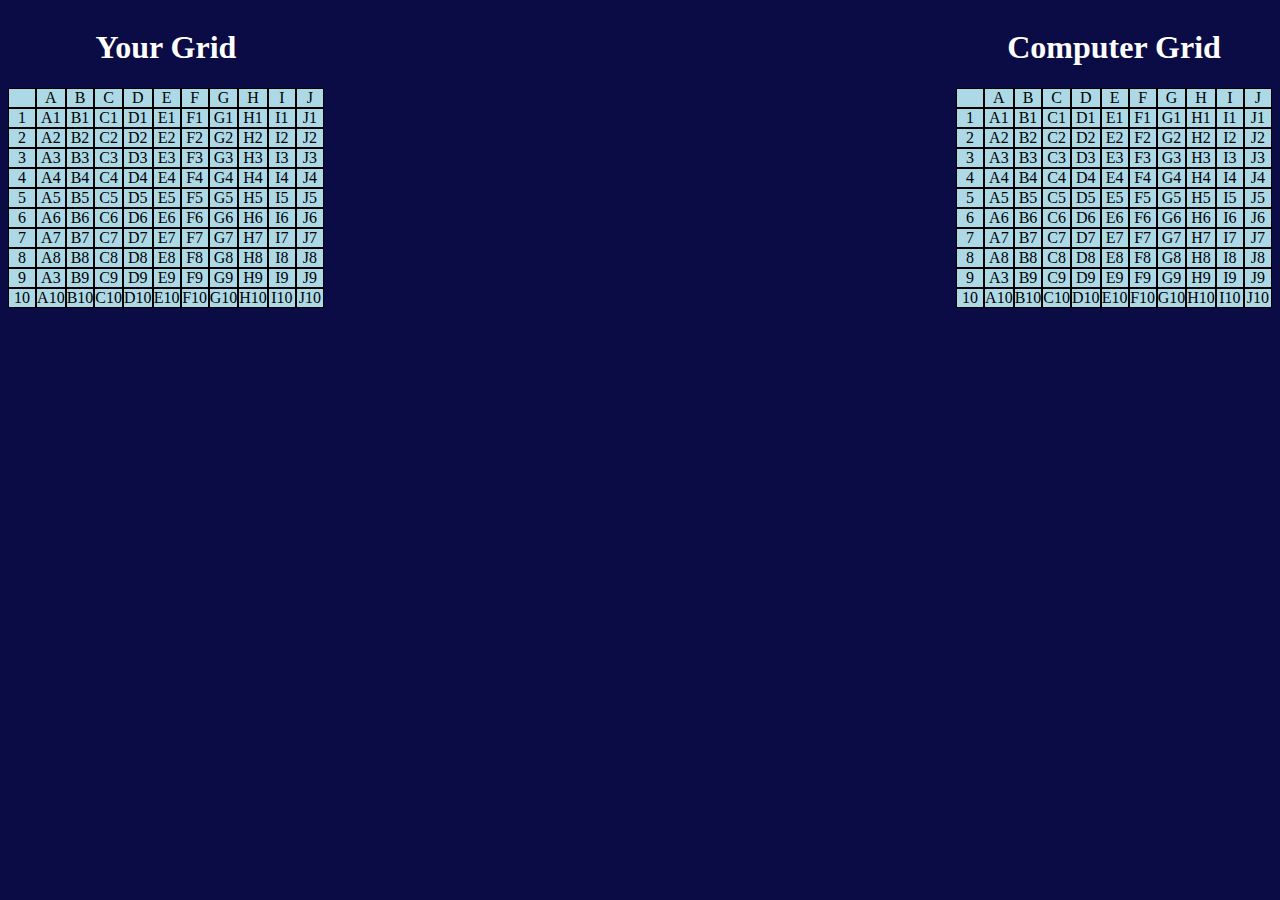
==== game.html @ 04300030 "started game" ====
<!DOCTYPE html>
<html lang="en">

<head>
    <meta charset="UTF-8">
    <meta http-equiv="X-UA-Compatible" content="IE=edge">
    <meta name="viewport" content="width=device-width, initial-scale=1.0">
    <title>Game</title>
    <link rel="stylesheet" href="game.css">
    <script>
        function initialize() {

        }
    </script>
</head>

<body onload="intialize()">
    <div class="playerarea">
        <h1 style="text-align: center; color: white;">Your Grid</h1>

        <div class="playergrid">
            <div class="box"></div>
            <div class="box">A</div>
            <div class="box">B</div>
            <div class="box">C</div>
            <div class="box">D</div>
            <div class="box">E</div>
            <div class="box">F</div>
            <div class="box">G</div>
            <div class="box">H</div>
            <div class="box">I</div>
            <div class="box">J</div>
            <div class="box">1</div>
            <div class="box">A1</div>
            <div class="box">B1</div>
            <div class="box">C1</div>
            <div class="box">D1</div>
            <div class="box">E1</div>
            <div class="box">F1</div>
            <div class="box">G1</div>
            <div class="box">H1</div>
            <div class="box">I1</div>
            <div class="box">J1</div>
            <div class="box">2</div>
            <div class="box">A2</div>
            <div class="box">B2</div>
            <div class="box">C2</div>
            <div class="box">D2</div>
            <div class="box">E2</div>
            <div class="box">F2</div>
            <div class="box">G2</div>
            <div class="box">H2</div>
            <div class="box">I2</div>
            <div class="box">J2</div>
            <div class="box">3</div>
            <div class="box">A3</div>
            <div class="box">B3</div>
            <div class="box">C3</div>
            <div class="box">D3</div>
            <div class="box">E3</div>
            <div class="box">F3</div>
            <div class="box">G3</div>
            <div class="box">H3</div>
            <div class="box">I3</div>
            <div class="box">J3</div>
            <div class="box">4</div>
            <div class="box">A4</div>
            <div class="box">B4</div>
            <div class="box">C4</div>
            <div class="box">D4</div>
            <div class="box">E4</div>
            <div class="box">F4</div>
            <div class="box">G4</div>
            <div class="box">H4</div>
            <div class="box">I4</div>
            <div class="box">J4</div>
            <div class="box">5</div>
            <div class="box">A5</div>
            <div class="box">B5</div>
            <div class="box">C5</div>
            <div class="box">D5</div>
            <div class="box">E5</div>
            <div class="box">F5</div>
            <div class="box">G5</div>
            <div class="box">H5</div>
            <div class="box">I5</div>
            <div class="box">J5</div>
            <div class="box">6</div>
            <div class="box">A6</div>
            <div class="box">B6</div>
            <div class="box">C6</div>
            <div class="box">D6</div>
            <div class="box">E6</div>
            <div class="box">F6</div>
            <div class="box">G6</div>
            <div class="box">H6</div>
            <div class="box">I6</div>
            <div class="box">J6</div>
            <div class="box">7</div>
            <div class="box">A7</div>
            <div class="box">B7</div>
            <div class="box">C7</div>
            <div class="box">D7</div>
            <div class="box">E7</div>
            <div class="box">F7</div>
            <div class="box">G7</div>
            <div class="box">H7</div>
            <div class="box">I7</div>
            <div class="box">J7</div>
            <div class="box">8</div>
            <div class="box">A8</div>
            <div class="box">B8</div>
            <div class="box">C8</div>
            <div class="box">D8</div>
            <div class="box">E8</div>
            <div class="box">F8</div>
            <div class="box">G8</div>
            <div class="box">H8</div>
            <div class="box">I8</div>
            <div class="box">J8</div>
            <div class="box">9</div>
            <div class="box">A3</div>
            <div class="box">B9</div>
            <div class="box">C9</div>
            <div class="box">D9</div>
            <div class="box">E9</div>
            <div class="box">F9</div>
            <div class="box">G9</div>
            <div class="box">H9</div>
            <div class="box">I9</div>
            <div class="box">J9</div>
            <div class="box">10</div>
            <div class="box">A10</div>
            <div class="box">B10</div>
            <div class="box">C10</div>
            <div class="box">D10</div>
            <div class="box">E10</div>
            <div class="box">F10</div>
            <div class="box">G10</div>
            <div class="box">H10</div>
            <div class="box">I10</div>
            <div class="box">J10</div>
        </div>
    </div>

    <div class="log">
        
    </div>
    
    <div class="computerarea">
        <h1 style="text-align: center; color: white;">Computer Grid</h1>

        <div class="computergrid">
            <div class="box"></div>
            <div class="box">A</div>
            <div class="box">B</div>
            <div class="box">C</div>
            <div class="box">D</div>
            <div class="box">E</div>
            <div class="box">F</div>
            <div class="box">G</div>
            <div class="box">H</div>
            <div class="box">I</div>
            <div class="box">J</div>
            <div class="box">1</div>
            <div class="box">A1</div>
            <div class="box">B1</div>
            <div class="box">C1</div>
            <div class="box">D1</div>
            <div class="box">E1</div>
            <div class="box">F1</div>
            <div class="box">G1</div>
            <div class="box">H1</div>
            <div class="box">I1</div>
            <div class="box">J1</div>
            <div class="box">2</div>
            <div class="box">A2</div>
            <div class="box">B2</div>
            <div class="box">C2</div>
            <div class="box">D2</div>
            <div class="box">E2</div>
            <div class="box">F2</div>
            <div class="box">G2</div>
            <div class="box">H2</div>
            <div class="box">I2</div>
            <div class="box">J2</div>
            <div class="box">3</div>
            <div class="box">A3</div>
            <div class="box">B3</div>
            <div class="box">C3</div>
            <div class="box">D3</div>
            <div class="box">E3</div>
            <div class="box">F3</div>
            <div class="box">G3</div>
            <div class="box">H3</div>
            <div class="box">I3</div>
            <div class="box">J3</div>
            <div class="box">4</div>
            <div class="box">A4</div>
            <div class="box">B4</div>
            <div class="box">C4</div>
            <div class="box">D4</div>
            <div class="box">E4</div>
            <div class="box">F4</div>
            <div class="box">G4</div>
            <div class="box">H4</div>
            <div class="box">I4</div>
            <div class="box">J4</div>
            <div class="box">5</div>
            <div class="box">A5</div>
            <div class="box">B5</div>
            <div class="box">C5</div>
            <div class="box">D5</div>
            <div class="box">E5</div>
            <div class="box">F5</div>
            <div class="box">G5</div>
            <div class="box">H5</div>
            <div class="box">I5</div>
            <div class="box">J5</div>
            <div class="box">6</div>
            <div class="box">A6</div>
            <div class="box">B6</div>
            <div class="box">C6</div>
            <div class="box">D6</div>
            <div class="box">E6</div>
            <div class="box">F6</div>
            <div class="box">G6</div>
            <div class="box">H6</div>
            <div class="box">I6</div>
            <div class="box">J6</div>
            <div class="box">7</div>
            <div class="box">A7</div>
            <div class="box">B7</div>
            <div class="box">C7</div>
            <div class="box">D7</div>
            <div class="box">E7</div>
            <div class="box">F7</div>
            <div class="box">G7</div>
            <div class="box">H7</div>
            <div class="box">I7</div>
            <div class="box">J7</div>
            <div class="box">8</div>
            <div class="box">A8</div>
            <div class="box">B8</div>
            <div class="box">C8</div>
            <div class="box">D8</div>
            <div class="box">E8</div>
            <div class="box">F8</div>
            <div class="box">G8</div>
            <div class="box">H8</div>
            <div class="box">I8</div>
            <div class="box">J8</div>
            <div class="box">9</div>
            <div class="box">A3</div>
            <div class="box">B9</div>
            <div class="box">C9</div>
            <div class="box">D9</div>
            <div class="box">E9</div>
            <div class="box">F9</div>
            <div class="box">G9</div>
            <div class="box">H9</div>
            <div class="box">I9</div>
            <div class="box">J9</div>
            <div class="box">10</div>
            <div class="box">A10</div>
            <div class="box">B10</div>
            <div class="box">C10</div>
            <div class="box">D10</div>
            <div class="box">E10</div>
            <div class="box">F10</div>
            <div class="box">G10</div>
            <div class="box">H10</div>
            <div class="box">I10</div>
            <div class="box">J10</div>
        </div>
    </div>
    
</body>

</html>
---- game.css ----
body {
    display: flex;
    flex-direction: row;
    justify-content: center;
    gap: 25%;
    background-color: #0B0B45;
}

.playergrid {
    background-color: lightblue;
    display: grid;
    grid-template-columns: repeat(11, 1fr);
    grid-template-rows: repeat(11, 1fr);
}

.log {
    background-color: white;

}

.computergrid {
    background-color: lightblue;
    display: grid;
    grid-template-columns: repeat(11, 1fr);
    grid-template-rows: repeat(11, 1fr);
}

.box {
    border: 1px solid black;
    text-align: center;
}
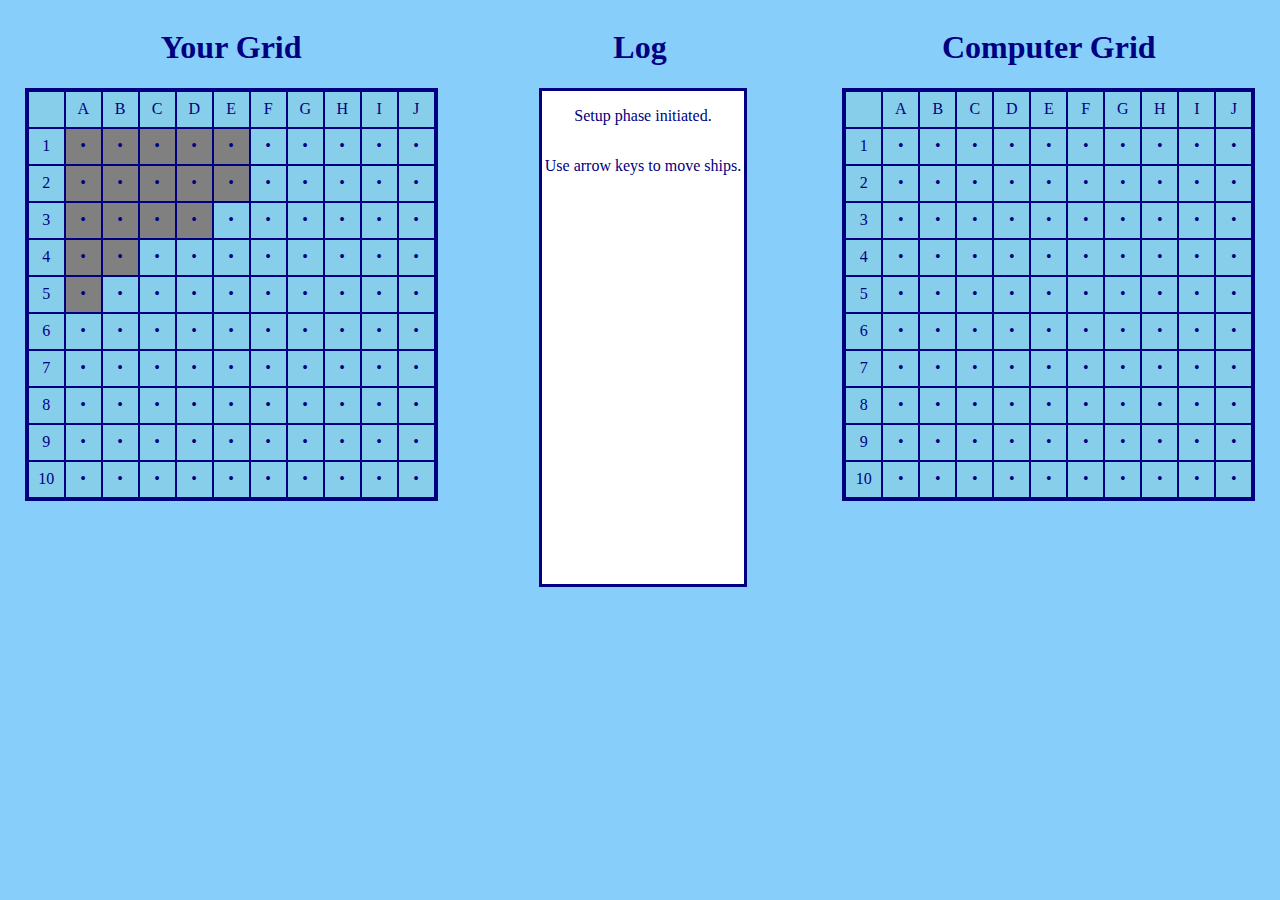
==== commit 6aea1d0d: "updated game" ====
--- a/game.html
+++ b/game.html
@@ -7,16 +7,12 @@
     <meta name="viewport" content="width=device-width, initial-scale=1.0">
     <title>Game</title>
     <link rel="stylesheet" href="game.css">
-    <script>
-        function initialize() {
-
-        }
-    </script>
+    <script src="game.js"></script>
 </head>
 
 <body onload="intialize()">
     <div class="playerarea">
-        <h1 style="text-align: center; color: white;">Your Grid</h1>
+        <h1 style="text-align: center; color: navy;">Your Grid</h1>
 
         <div class="playergrid">
             <div class="box"></div>
@@ -31,124 +27,129 @@
             <div class="box">I</div>
             <div class="box">J</div>
             <div class="box">1</div>
-            <div class="box">A1</div>
-            <div class="box">B1</div>
-            <div class="box">C1</div>
-            <div class="box">D1</div>
-            <div class="box">E1</div>
-            <div class="box">F1</div>
-            <div class="box">G1</div>
-            <div class="box">H1</div>
-            <div class="box">I1</div>
-            <div class="box">J1</div>
+            <div class="box" style="background-color: gray">•</div>
+            <div class="box" style="background-color: gray">•</div>
+            <div class="box" style="background-color: gray">•</div>
+            <div class="box" style="background-color: gray">•</div>
+            <div class="box" style="background-color: gray">•</div>
+            <div class="box">•</div>
+            <div class="box">•</div>
+            <div class="box">•</div>
+            <div class="box">•</div>
+            <div class="box">•</div>
             <div class="box">2</div>
-            <div class="box">A2</div>
-            <div class="box">B2</div>
-            <div class="box">C2</div>
-            <div class="box">D2</div>
-            <div class="box">E2</div>
-            <div class="box">F2</div>
-            <div class="box">G2</div>
-            <div class="box">H2</div>
-            <div class="box">I2</div>
-            <div class="box">J2</div>
+            <div class="box" style="background-color: gray">•</div>
+            <div class="box" style="background-color: gray">•</div>
+            <div class="box" style="background-color: gray">•</div>
+            <div class="box" style="background-color: gray">•</div>
+            <div class="box" style="background-color: gray">•</div>
+            <div class="box">•</div>
+            <div class="box">•</div>
+            <div class="box">•</div>
+            <div class="box">•</div>
+            <div class="box">•</div>
             <div class="box">3</div>
-            <div class="box">A3</div>
-            <div class="box">B3</div>
-            <div class="box">C3</div>
-            <div class="box">D3</div>
-            <div class="box">E3</div>
-            <div class="box">F3</div>
-            <div class="box">G3</div>
-            <div class="box">H3</div>
-            <div class="box">I3</div>
-            <div class="box">J3</div>
+            <div class="box" style="background-color: gray">•</div>
+            <div class="box" style="background-color: gray">•</div>
+            <div class="box" style="background-color: gray">•</div>
+            <div class="box" style="background-color: gray">•</div>
+            <div class="box">•</div>
+            <div class="box">•</div>
+            <div class="box">•</div>
+            <div class="box">•</div>
+            <div class="box">•</div>
+            <div class="box">•</div>
             <div class="box">4</div>
-            <div class="box">A4</div>
-            <div class="box">B4</div>
-            <div class="box">C4</div>
-            <div class="box">D4</div>
-            <div class="box">E4</div>
-            <div class="box">F4</div>
-            <div class="box">G4</div>
-            <div class="box">H4</div>
-            <div class="box">I4</div>
-            <div class="box">J4</div>
+            <div class="box" style="background-color: gray">•</div>
+            <div class="box" style="background-color: gray">•</div>
+            <div class="box">•</div>
+            <div class="box">•</div>
+            <div class="box">•</div>
+            <div class="box">•</div>
+            <div class="box">•</div>
+            <div class="box">•</div>
+            <div class="box">•</div>
+            <div class="box">•</div>
             <div class="box">5</div>
-            <div class="box">A5</div>
-            <div class="box">B5</div>
-            <div class="box">C5</div>
-            <div class="box">D5</div>
-            <div class="box">E5</div>
-            <div class="box">F5</div>
-            <div class="box">G5</div>
-            <div class="box">H5</div>
-            <div class="box">I5</div>
-            <div class="box">J5</div>
+            <div class="box" style="background-color: gray">•</div>
+            <div class="box">•</div>
+            <div class="box">•</div>
+            <div class="box">•</div>
+            <div class="box">•</div>
+            <div class="box">•</div>
+            <div class="box">•</div>
+            <div class="box">•</div>
+            <div class="box">•</div>
+            <div class="box">•</div>
             <div class="box">6</div>
-            <div class="box">A6</div>
-            <div class="box">B6</div>
-            <div class="box">C6</div>
-            <div class="box">D6</div>
-            <div class="box">E6</div>
-            <div class="box">F6</div>
-            <div class="box">G6</div>
-            <div class="box">H6</div>
-            <div class="box">I6</div>
-            <div class="box">J6</div>
+            <div class="box">•</div>
+            <div class="box">•</div>
+            <div class="box">•</div>
+            <div class="box">•</div>
+            <div class="box">•</div>
+            <div class="box">•</div>
+            <div class="box">•</div>
+            <div class="box">•</div>
+            <div class="box">•</div>
+            <div class="box">•</div>
             <div class="box">7</div>
-            <div class="box">A7</div>
-            <div class="box">B7</div>
-            <div class="box">C7</div>
-            <div class="box">D7</div>
-            <div class="box">E7</div>
-            <div class="box">F7</div>
-            <div class="box">G7</div>
-            <div class="box">H7</div>
-            <div class="box">I7</div>
-            <div class="box">J7</div>
+            <div class="box">•</div>
+            <div class="box">•</div>
+            <div class="box">•</div>
+            <div class="box">•</div>
+            <div class="box">•</div>
+            <div class="box">•</div>
+            <div class="box">•</div>
+            <div class="box">•</div>
+            <div class="box">•</div>
+            <div class="box">•</div>
             <div class="box">8</div>
-            <div class="box">A8</div>
-            <div class="box">B8</div>
-            <div class="box">C8</div>
-            <div class="box">D8</div>
-            <div class="box">E8</div>
-            <div class="box">F8</div>
-            <div class="box">G8</div>
-            <div class="box">H8</div>
-            <div class="box">I8</div>
-            <div class="box">J8</div>
+            <div class="box">•</div>
+            <div class="box">•</div>
+            <div class="box">•</div>
+            <div class="box">•</div>
+            <div class="box">•</div>
+            <div class="box">•</div>
+            <div class="box">•</div>
+            <div class="box">•</div>
+            <div class="box">•</div>
+            <div class="box">•</div>
             <div class="box">9</div>
-            <div class="box">A3</div>
-            <div class="box">B9</div>
-            <div class="box">C9</div>
-            <div class="box">D9</div>
-            <div class="box">E9</div>
-            <div class="box">F9</div>
-            <div class="box">G9</div>
-            <div class="box">H9</div>
-            <div class="box">I9</div>
-            <div class="box">J9</div>
+            <div class="box">•</div>
+            <div class="box">•</div>
+            <div class="box">•</div>
+            <div class="box">•</div>
+            <div class="box">•</div>
+            <div class="box">•</div>
+            <div class="box">•</div>
+            <div class="box">•</div>
+            <div class="box">•</div>
+            <div class="box">•</div>
             <div class="box">10</div>
-            <div class="box">A10</div>
-            <div class="box">B10</div>
-            <div class="box">C10</div>
-            <div class="box">D10</div>
-            <div class="box">E10</div>
-            <div class="box">F10</div>
-            <div class="box">G10</div>
-            <div class="box">H10</div>
-            <div class="box">I10</div>
-            <div class="box">J10</div>
+            <div class="box">•</div>
+            <div class="box">•</div>
+            <div class="box">•</div>
+            <div class="box">•</div>
+            <div class="box">•</div>
+            <div class="box">•</div>
+            <div class="box">•</div>
+            <div class="box">•</div>
+            <div class="box">•</div>
+            <div class="box">•</div>
         </div>
     </div>
 
-    <div class="log">
-        
+    <div class="logarea">
+        <h1 style="text-align: center; color: navy;">Log</h1>
+        <div class="log">
+            <p style="color: navy;">Setup phase initiated.</p>
+            <p style="color: navy;">Use arrow keys to move ships.</p>
+        </div>
     </div>
     
+    
     <div class="computerarea">
-        <h1 style="text-align: center; color: white;">Computer Grid</h1>
+        <h1 style="text-align: center; color: navy;">Computer Grid</h1>
 
         <div class="computergrid">
             <div class="box"></div>
@@ -163,115 +164,115 @@
             <div class="box">I</div>
             <div class="box">J</div>
             <div class="box">1</div>
-            <div class="box">A1</div>
-            <div class="box">B1</div>
-            <div class="box">C1</div>
-            <div class="box">D1</div>
-            <div class="box">E1</div>
-            <div class="box">F1</div>
-            <div class="box">G1</div>
-            <div class="box">H1</div>
-            <div class="box">I1</div>
-            <div class="box">J1</div>
+            <div class="box">•</div>
+            <div class="box">•</div>
+            <div class="box">•</div>
+            <div class="box">•</div>
+            <div class="box">•</div>
+            <div class="box">•</div>
+            <div class="box">•</div>
+            <div class="box">•</div>
+            <div class="box">•</div>
+            <div class="box">•</div>
             <div class="box">2</div>
-            <div class="box">A2</div>
-            <div class="box">B2</div>
-            <div class="box">C2</div>
-            <div class="box">D2</div>
-            <div class="box">E2</div>
-            <div class="box">F2</div>
-            <div class="box">G2</div>
-            <div class="box">H2</div>
-            <div class="box">I2</div>
-            <div class="box">J2</div>
+            <div class="box">•</div>
+            <div class="box">•</div>
+            <div class="box">•</div>
+            <div class="box">•</div>
+            <div class="box">•</div>
+            <div class="box">•</div>
+            <div class="box">•</div>
+            <div class="box">•</div>
+            <div class="box">•</div>
+            <div class="box">•</div>
             <div class="box">3</div>
-            <div class="box">A3</div>
-            <div class="box">B3</div>
-            <div class="box">C3</div>
-            <div class="box">D3</div>
-            <div class="box">E3</div>
-            <div class="box">F3</div>
-            <div class="box">G3</div>
-            <div class="box">H3</div>
-            <div class="box">I3</div>
-            <div class="box">J3</div>
+            <div class="box">•</div>
+            <div class="box">•</div>
+            <div class="box">•</div>
+            <div class="box">•</div>
+            <div class="box">•</div>
+            <div class="box">•</div>
+            <div class="box">•</div>
+            <div class="box">•</div>
+            <div class="box">•</div>
+            <div class="box">•</div>
             <div class="box">4</div>
-            <div class="box">A4</div>
-            <div class="box">B4</div>
-            <div class="box">C4</div>
-            <div class="box">D4</div>
-            <div class="box">E4</div>
-            <div class="box">F4</div>
-            <div class="box">G4</div>
-            <div class="box">H4</div>
-            <div class="box">I4</div>
-            <div class="box">J4</div>
+            <div class="box">•</div>
+            <div class="box">•</div>
+            <div class="box">•</div>
+            <div class="box">•</div>
+            <div class="box">•</div>
+            <div class="box">•</div>
+            <div class="box">•</div>
+            <div class="box">•</div>
+            <div class="box">•</div>
+            <div class="box">•</div>
             <div class="box">5</div>
-            <div class="box">A5</div>
-            <div class="box">B5</div>
-            <div class="box">C5</div>
-            <div class="box">D5</div>
-            <div class="box">E5</div>
-            <div class="box">F5</div>
-            <div class="box">G5</div>
-            <div class="box">H5</div>
-            <div class="box">I5</div>
-            <div class="box">J5</div>
+            <div class="box">•</div>
+            <div class="box">•</div>
+            <div class="box">•</div>
+            <div class="box">•</div>
+            <div class="box">•</div>
+            <div class="box">•</div>
+            <div class="box">•</div>
+            <div class="box">•</div>
+            <div class="box">•</div>
+            <div class="box">•</div>
             <div class="box">6</div>
-            <div class="box">A6</div>
-            <div class="box">B6</div>
-            <div class="box">C6</div>
-            <div class="box">D6</div>
-            <div class="box">E6</div>
-            <div class="box">F6</div>
-            <div class="box">G6</div>
-            <div class="box">H6</div>
-            <div class="box">I6</div>
-            <div class="box">J6</div>
+            <div class="box">•</div>
+            <div class="box">•</div>
+            <div class="box">•</div>
+            <div class="box">•</div>
+            <div class="box">•</div>
+            <div class="box">•</div>
+            <div class="box">•</div>
+            <div class="box">•</div>
+            <div class="box">•</div>
+            <div class="box">•</div>
             <div class="box">7</div>
-            <div class="box">A7</div>
-            <div class="box">B7</div>
-            <div class="box">C7</div>
-            <div class="box">D7</div>
-            <div class="box">E7</div>
-            <div class="box">F7</div>
-            <div class="box">G7</div>
-            <div class="box">H7</div>
-            <div class="box">I7</div>
-            <div class="box">J7</div>
+            <div class="box">•</div>
+            <div class="box">•</div>
+            <div class="box">•</div>
+            <div class="box">•</div>
+            <div class="box">•</div>
+            <div class="box">•</div>
+            <div class="box">•</div>
+            <div class="box">•</div>
+            <div class="box">•</div>
+            <div class="box">•</div>
             <div class="box">8</div>
-            <div class="box">A8</div>
-            <div class="box">B8</div>
-            <div class="box">C8</div>
-            <div class="box">D8</div>
-            <div class="box">E8</div>
-            <div class="box">F8</div>
-            <div class="box">G8</div>
-            <div class="box">H8</div>
-            <div class="box">I8</div>
-            <div class="box">J8</div>
+            <div class="box">•</div>
+            <div class="box">•</div>
+            <div class="box">•</div>
+            <div class="box">•</div>
+            <div class="box">•</div>
+            <div class="box">•</div>
+            <div class="box">•</div>
+            <div class="box">•</div>
+            <div class="box">•</div>
+            <div class="box">•</div>
             <div class="box">9</div>
-            <div class="box">A3</div>
-            <div class="box">B9</div>
-            <div class="box">C9</div>
-            <div class="box">D9</div>
-            <div class="box">E9</div>
-            <div class="box">F9</div>
-            <div class="box">G9</div>
-            <div class="box">H9</div>
-            <div class="box">I9</div>
-            <div class="box">J9</div>
+            <div class="box">•</div>
+            <div class="box">•</div>
+            <div class="box">•</div>
+            <div class="box">•</div>
+            <div class="box">•</div>
+            <div class="box">•</div>
+            <div class="box">•</div>
+            <div class="box">•</div>
+            <div class="box">•</div>
+            <div class="box">•</div>
             <div class="box">10</div>
-            <div class="box">A10</div>
-            <div class="box">B10</div>
-            <div class="box">C10</div>
-            <div class="box">D10</div>
-            <div class="box">E10</div>
-            <div class="box">F10</div>
-            <div class="box">G10</div>
-            <div class="box">H10</div>
-            <div class="box">I10</div>
-            <div class="box">J10</div>
+            <div class="box">•</div>
+            <div class="box">•</div>
+            <div class="box">•</div>
+            <div class="box">•</div>
+            <div class="box">•</div>
+            <div class="box">•</div>
+            <div class="box">•</div>
+            <div class="box">•</div>
+            <div class="box">•</div>
+            <div class="box">•</div>
         </div>
     </div>
     
--- a/game.css
+++ b/game.css
@@ -2,30 +2,43 @@
     display: flex;
     flex-direction: row;
     justify-content: center;
-    gap: 25%;
-    background-color: #0B0B45;
+    gap: 8%;
+    background-color: lightskyblue;
 }
 
 .playergrid {
-    background-color: lightblue;
+    background-color: #87CEEB;
     display: grid;
     grid-template-columns: repeat(11, 1fr);
     grid-template-rows: repeat(11, 1fr);
+    border: 3px solid navy;
 }
 
 .log {
     background-color: white;
-
+    width: 100%;
+    height: 100%;
+    border: 3px solid navy;
+    display: flex;
+    flex-direction: column;
+    align-items: center;
 }
 
 .computergrid {
-    background-color: lightblue;
+    background-color: #87CEEB;
     display: grid;
     grid-template-columns: repeat(11, 1fr);
     grid-template-rows: repeat(11, 1fr);
+    border: 3px solid navy;
 }
 
 .box {
-    border: 1px solid black;
-    text-align: center;
+    width: 35px;
+    height: 35px;
+    border: 1px solid navy;
+    color: navy;
+    display: flex;
+    flex-direction: column;
+    justify-content: center;
+    align-items: center;
 }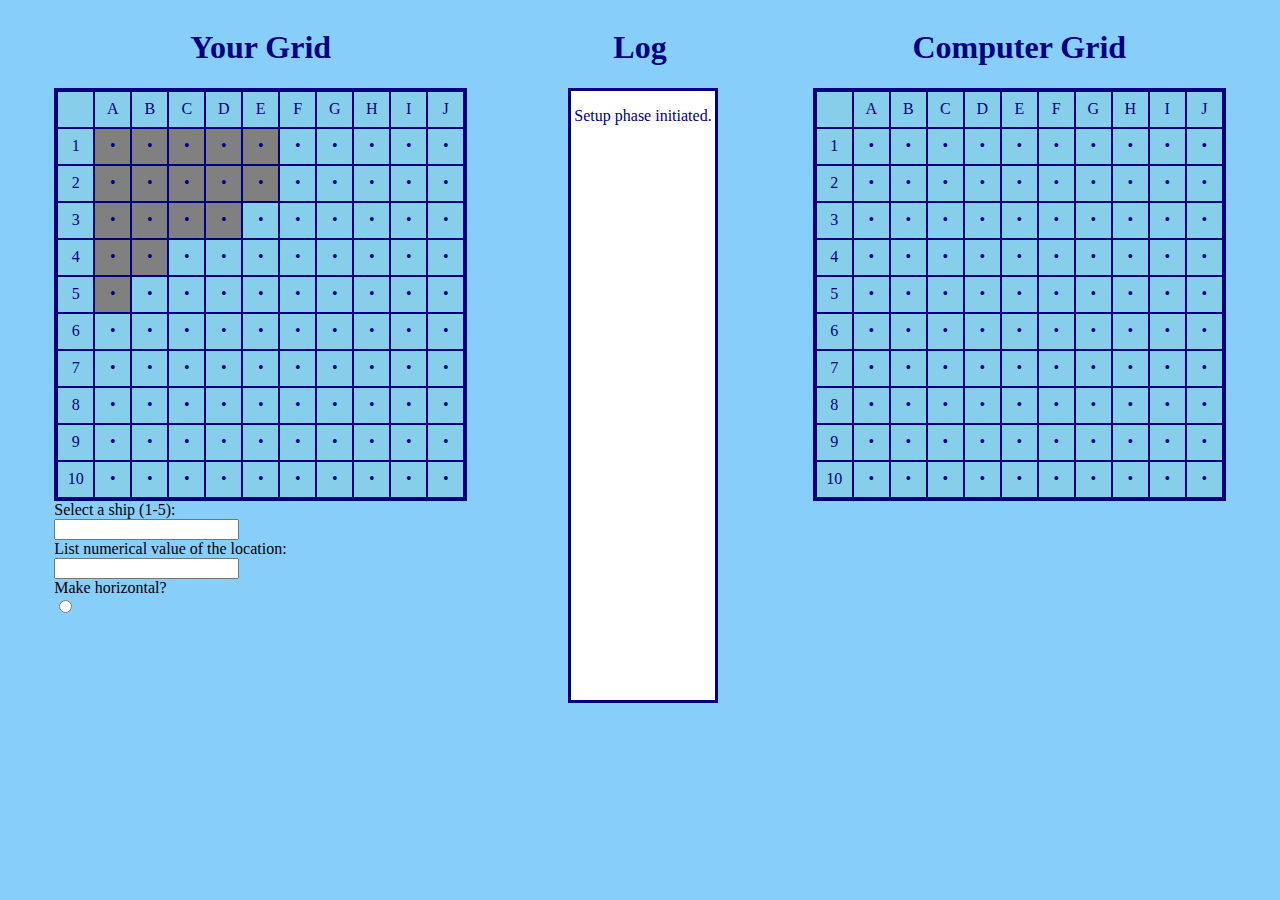
==== commit ca071e9f: "added setup" ====
--- a/game.html
+++ b/game.html
@@ -10,7 +10,7 @@
     <script src="game.js"></script>
 </head>
 
-<body onload="intialize()">
+<body>
     <div class="playerarea">
         <h1 style="text-align: center; color: navy;">Your Grid</h1>
 
@@ -27,123 +27,132 @@
             <div class="box">I</div>
             <div class="box">J</div>
             <div class="box">1</div>
-            <div class="box" style="background-color: gray">•</div>
-            <div class="box" style="background-color: gray">•</div>
-            <div class="box" style="background-color: gray">•</div>
-            <div class="box" style="background-color: gray">•</div>
-            <div class="box" style="background-color: gray">•</div>
-            <div class="box">•</div>
-            <div class="box">•</div>
-            <div class="box">•</div>
-            <div class="box">•</div>
-            <div class="box">•</div>
+            <div class="box" id ="1" style="background-color: gray">•</div>
+            <div class="box" id ="2" style="background-color: gray">•</div>
+            <div class="box" id ="3" style="background-color: gray">•</div>
+            <div class="box" id ="4" style="background-color: gray">•</div>
+            <div class="box" id ="5" style="background-color: gray">•</div>
+            <div class="box" id ="6">•</div>
+            <div class="box" id ="7">•</div>
+            <div class="box" id ="8">•</div>
+            <div class="box" id ="9">•</div>
+            <div class="box" id ="10">•</div>
             <div class="box">2</div>
-            <div class="box" style="background-color: gray">•</div>
-            <div class="box" style="background-color: gray">•</div>
-            <div class="box" style="background-color: gray">•</div>
-            <div class="box" style="background-color: gray">•</div>
-            <div class="box" style="background-color: gray">•</div>
-            <div class="box">•</div>
-            <div class="box">•</div>
-            <div class="box">•</div>
-            <div class="box">•</div>
-            <div class="box">•</div>
+            <div class="box" id ="11" style="background-color: gray">•</div>
+            <div class="box" id ="12" style="background-color: gray">•</div>
+            <div class="box" id ="13" style="background-color: gray">•</div>
+            <div class="box" id ="14" style="background-color: gray">•</div>
+            <div class="box" id ="15" style="background-color: gray">•</div>
+            <div class="box" id ="16">•</div>
+            <div class="box" id ="17">•</div>
+            <div class="box" id ="18">•</div>
+            <div class="box" id ="19">•</div>
+            <div class="box" id ="20">•</div>
             <div class="box">3</div>
-            <div class="box" style="background-color: gray">•</div>
-            <div class="box" style="background-color: gray">•</div>
-            <div class="box" style="background-color: gray">•</div>
-            <div class="box" style="background-color: gray">•</div>
-            <div class="box">•</div>
-            <div class="box">•</div>
-            <div class="box">•</div>
-            <div class="box">•</div>
-            <div class="box">•</div>
-            <div class="box">•</div>
+            <div class="box" id ="21" style="background-color: gray">•</div>
+            <div class="box" id ="22" style="background-color: gray">•</div>
+            <div class="box" id ="23" style="background-color: gray">•</div>
+            <div class="box" id ="24" style="background-color: gray">•</div>
+            <div class="box" id ="25">•</div>
+            <div class="box" id ="26">•</div>
+            <div class="box" id ="27">•</div>
+            <div class="box" id ="28">•</div>
+            <div class="box" id ="29">•</div>
+            <div class="box" id ="30">•</div>
             <div class="box">4</div>
-            <div class="box" style="background-color: gray">•</div>
-            <div class="box" style="background-color: gray">•</div>
-            <div class="box">•</div>
-            <div class="box">•</div>
-            <div class="box">•</div>
-            <div class="box">•</div>
-            <div class="box">•</div>
-            <div class="box">•</div>
-            <div class="box">•</div>
-            <div class="box">•</div>
+            <div class="box" id ="31" style="background-color: gray">•</div>
+            <div class="box" id ="32" style="background-color: gray">•</div>
+            <div class="box" id ="33">•</div>
+            <div class="box" id ="34">•</div>
+            <div class="box" id ="35">•</div>
+            <div class="box" id ="36">•</div>
+            <div class="box" id ="37">•</div>
+            <div class="box" id ="38">•</div>
+            <div class="box" id ="39">•</div>
+            <div class="box" id ="40">•</div>
             <div class="box">5</div>
-            <div class="box" style="background-color: gray">•</div>
-            <div class="box">•</div>
-            <div class="box">•</div>
-            <div class="box">•</div>
-            <div class="box">•</div>
-            <div class="box">•</div>
-            <div class="box">•</div>
-            <div class="box">•</div>
-            <div class="box">•</div>
-            <div class="box">•</div>
+            <div class="box" id ="41" style="background-color: gray">•</div>
+            <div class="box" id ="42" >•</div>
+            <div class="box" id ="43" >•</div>
+            <div class="box" id ="44" >•</div>
+            <div class="box" id ="45" >•</div>
+            <div class="box" id ="46" >•</div>
+            <div class="box" id ="47" >•</div>
+            <div class="box" id ="48" >•</div>
+            <div class="box" id ="49" >•</div>
+            <div class="box" id ="50" >•</div>
             <div class="box">6</div>
-            <div class="box">•</div>
-            <div class="box">•</div>
-            <div class="box">•</div>
-            <div class="box">•</div>
-            <div class="box">•</div>
-            <div class="box">•</div>
-            <div class="box">•</div>
-            <div class="box">•</div>
-            <div class="box">•</div>
-            <div class="box">•</div>
+            <div class="box" id ="51" >•</div>
+            <div class="box" id ="52" >•</div>
+            <div class="box" id ="53" >•</div>
+            <div class="box" id ="54" >•</div>
+            <div class="box" id ="55" >•</div>
+            <div class="box" id ="56" >•</div>
+            <div class="box" id ="57" >•</div>
+            <div class="box" id ="58" >•</div>
+            <div class="box" id ="59" >•</div>
+            <div class="box" id ="60" >•</div>
             <div class="box">7</div>
-            <div class="box">•</div>
-            <div class="box">•</div>
-            <div class="box">•</div>
-            <div class="box">•</div>
-            <div class="box">•</div>
-            <div class="box">•</div>
-            <div class="box">•</div>
-            <div class="box">•</div>
-            <div class="box">•</div>
-            <div class="box">•</div>
+            <div class="box" id ="61" >•</div>
+            <div class="box" id ="62" >•</div>
+            <div class="box" id ="63" >•</div>
+            <div class="box" id ="64" >•</div>
+            <div class="box" id ="65" >•</div>
+            <div class="box" id ="66" >•</div>
+            <div class="box" id ="67" >•</div>
+            <div class="box" id ="68" >•</div>
+            <div class="box" id ="69" >•</div>
+            <div class="box" id ="70" >•</div>
             <div class="box">8</div>
-            <div class="box">•</div>
-            <div class="box">•</div>
-            <div class="box">•</div>
-            <div class="box">•</div>
-            <div class="box">•</div>
-            <div class="box">•</div>
-            <div class="box">•</div>
-            <div class="box">•</div>
-            <div class="box">•</div>
-            <div class="box">•</div>
+            <div class="box" id ="71" >•</div>
+            <div class="box" id ="72" >•</div>
+            <div class="box" id ="73" >•</div>
+            <div class="box" id ="74" >•</div>
+            <div class="box" id ="75" >•</div>
+            <div class="box" id ="76" >•</div>
+            <div class="box" id ="77" >•</div>
+            <div class="box" id ="78" >•</div>
+            <div class="box" id ="79" >•</div>
+            <div class="box" id ="80" >•</div>
             <div class="box">9</div>
-            <div class="box">•</div>
-            <div class="box">•</div>
-            <div class="box">•</div>
-            <div class="box">•</div>
-            <div class="box">•</div>
-            <div class="box">•</div>
-            <div class="box">•</div>
-            <div class="box">•</div>
-            <div class="box">•</div>
-            <div class="box">•</div>
+            <div class="box" id ="81" >•</div>
+            <div class="box" id ="82" >•</div>
+            <div class="box" id ="83" >•</div>
+            <div class="box" id ="84" >•</div>
+            <div class="box" id ="85" >•</div>
+            <div class="box" id ="86" >•</div>
+            <div class="box" id ="87" >•</div>
+            <div class="box" id ="88" >•</div>
+            <div class="box" id ="89" >•</div>
+            <div class="box" id ="90" >•</div>
             <div class="box">10</div>
-            <div class="box">•</div>
-            <div class="box">•</div>
-            <div class="box">•</div>
-            <div class="box">•</div>
-            <div class="box">•</div>
-            <div class="box">•</div>
-            <div class="box">•</div>
-            <div class="box">•</div>
-            <div class="box">•</div>
-            <div class="box">•</div>
+            <div class="box" id ="91" >•</div>
+            <div class="box" id ="92" >•</div>
+            <div class="box" id ="93" >•</div>
+            <div class="box" id ="94" >•</div>
+            <div class="box" id ="95" >•</div>
+            <div class="box" id ="96" >•</div>
+            <div class="box" id ="97" >•</div>
+            <div class="box" id ="98" >•</div>
+            <div class="box" id ="99" >•</div>
+            <div class="box" id ="100" >•</div>
         </div>
+
+        <form id="changeshiplocation">
+            <label for="old">Select a ship (1-5):</label><br>
+            <input type="text" id="old" name="old"><br>
+            <label for="new">List numerical value of the location:</label><br>
+            <input type="text" id="new" name="new"><br>
+            <label for="rotation">Make horizontal?</label><br>
+            <input type="radio" id="rotation" name="rotation">
+        </form>
+
     </div>
 
     <div class="logarea">
         <h1 style="text-align: center; color: navy;">Log</h1>
         <div class="log">
             <p style="color: navy;">Setup phase initiated.</p>
-            <p style="color: navy;">Use arrow keys to move ships.</p>
         </div>
     </div>
     
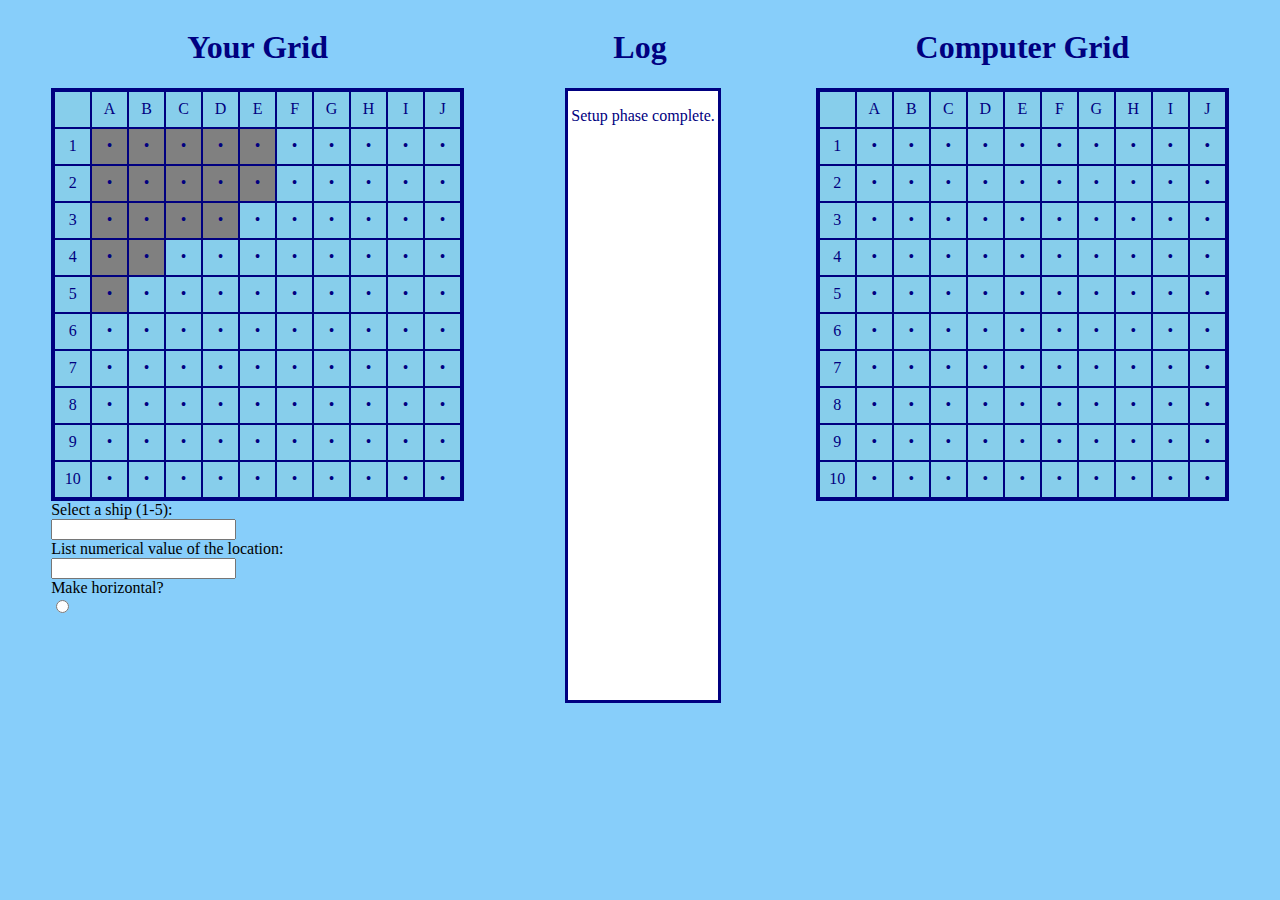
==== commit 9b06fad8: "edited game.js" ====
--- a/game.html
+++ b/game.html
@@ -151,8 +151,8 @@
 
     <div class="logarea">
         <h1 style="text-align: center; color: navy;">Log</h1>
-        <div class="log">
-            <p style="color: navy;">Setup phase initiated.</p>
+        <div id="log">
+            <p id="message" style="color: navy;">Setup phase complete.</p>
         </div>
     </div>
     
@@ -173,115 +173,115 @@
             <div class="box">I</div>
             <div class="box">J</div>
             <div class="box">1</div>
-            <div class="box">•</div>
-            <div class="box">•</div>
-            <div class="box">•</div>
-            <div class="box">•</div>
-            <div class="box">•</div>
-            <div class="box">•</div>
-            <div class="box">•</div>
-            <div class="box">•</div>
-            <div class="box">•</div>
-            <div class="box">•</div>
+            <div class="box" id="101" onclick="attack('101')">•</div>
+            <div class="box" id="102" onclick="attack('102')">•</div>
+            <div class="box" id="103" onclick="attack('103')">•</div>
+            <div class="box" id="104" onclick="attack('104')">•</div>
+            <div class="box" id="105" onclick="attack('105')">•</div>
+            <div class="box" id="106" onclick="attack('106')">•</div>
+            <div class="box" id="107" onclick="attack('107')">•</div>
+            <div class="box" id="108" onclick="attack('108')">•</div>
+            <div class="box" id="109" onclick="attack('109')">•</div>
+            <div class="box" id="110" onclick="attack('110')">•</div>
             <div class="box">2</div>
-            <div class="box">•</div>
-            <div class="box">•</div>
-            <div class="box">•</div>
-            <div class="box">•</div>
-            <div class="box">•</div>
-            <div class="box">•</div>
-            <div class="box">•</div>
-            <div class="box">•</div>
-            <div class="box">•</div>
-            <div class="box">•</div>
+            <div class="box" id="111" onclick="attack('111')">•</div>
+            <div class="box" id="112" onclick="attack('112')">•</div>
+            <div class="box" id="113" onclick="attack('113')">•</div>
+            <div class="box" id="114" onclick="attack('114')">•</div>
+            <div class="box" id="115" onclick="attack('115')">•</div>
+            <div class="box" id="116" onclick="attack('116')">•</div>
+            <div class="box" id="117" onclick="attack('117')">•</div>
+            <div class="box" id="118" onclick="attack('118')">•</div>
+            <div class="box" id="119" onclick="attack('119')">•</div>
+            <div class="box" id="120" onclick="attack('120')">•</div>
             <div class="box">3</div>
-            <div class="box">•</div>
-            <div class="box">•</div>
-            <div class="box">•</div>
-            <div class="box">•</div>
-            <div class="box">•</div>
-            <div class="box">•</div>
-            <div class="box">•</div>
-            <div class="box">•</div>
-            <div class="box">•</div>
-            <div class="box">•</div>
+            <div class="box" id="121" onclick="attack('121')">•</div>
+            <div class="box" id="122" onclick="attack('122')">•</div>
+            <div class="box" id="123" onclick="attack('123')">•</div>
+            <div class="box" id="124" onclick="attack('124')">•</div>
+            <div class="box" id="125" onclick="attack('125')">•</div>
+            <div class="box" id="126" onclick="attack('126')">•</div>
+            <div class="box" id="127" onclick="attack('127')">•</div>
+            <div class="box" id="128" onclick="attack('128')">•</div>
+            <div class="box" id="129" onclick="attack('129')">•</div>
+            <div class="box" id="130" onclick="attack('130')">•</div>
             <div class="box">4</div>
-            <div class="box">•</div>
-            <div class="box">•</div>
-            <div class="box">•</div>
-            <div class="box">•</div>
-            <div class="box">•</div>
-            <div class="box">•</div>
-            <div class="box">•</div>
-            <div class="box">•</div>
-            <div class="box">•</div>
-            <div class="box">•</div>
+            <div class="box" id="131" onclick="attack('131')">•</div>
+            <div class="box" id="132" onclick="attack('132')">•</div>
+            <div class="box" id="133" onclick="attack('133')">•</div>
+            <div class="box" id="134" onclick="attack('134')">•</div>
+            <div class="box" id="135" onclick="attack('135')">•</div>
+            <div class="box" id="136" onclick="attack('136')">•</div>
+            <div class="box" id="137" onclick="attack('137')">•</div>
+            <div class="box" id="138" onclick="attack('138')">•</div>
+            <div class="box" id="139" onclick="attack('139')">•</div>
+            <div class="box" id="140" onclick="attack('140')">•</div>
             <div class="box">5</div>
-            <div class="box">•</div>
-            <div class="box">•</div>
-            <div class="box">•</div>
-            <div class="box">•</div>
-            <div class="box">•</div>
-            <div class="box">•</div>
-            <div class="box">•</div>
-            <div class="box">•</div>
-            <div class="box">•</div>
-            <div class="box">•</div>
+            <div class="box" id="141" onclick="attack('141')">•</div>
+            <div class="box" id="142" onclick="attack('142')">•</div>
+            <div class="box" id="143" onclick="attack('143')">•</div>
+            <div class="box" id="144" onclick="attack('144')">•</div>
+            <div class="box" id="145" onclick="attack('145')">•</div>
+            <div class="box" id="146" onclick="attack('146')">•</div>
+            <div class="box" id="147" onclick="attack('147')">•</div>
+            <div class="box" id="148" onclick="attack('148')">•</div>
+            <div class="box" id="149" onclick="attack('149')">•</div>
+            <div class="box" id="150" onclick="attack('150')">•</div>
             <div class="box">6</div>
-            <div class="box">•</div>
-            <div class="box">•</div>
-            <div class="box">•</div>
-            <div class="box">•</div>
-            <div class="box">•</div>
-            <div class="box">•</div>
-            <div class="box">•</div>
-            <div class="box">•</div>
-            <div class="box">•</div>
-            <div class="box">•</div>
+            <div class="box" id="151" onclick="attack('151')">•</div>
+            <div class="box" id="152" onclick="attack('152')">•</div>
+            <div class="box" id="153" onclick="attack('153')">•</div>
+            <div class="box" id="154" onclick="attack('154')">•</div>
+            <div class="box" id="155" onclick="attack('155')">•</div>
+            <div class="box" id="156" onclick="attack('156')">•</div>
+            <div class="box" id="157" onclick="attack('157')">•</div>
+            <div class="box" id="158" onclick="attack('158')">•</div>
+            <div class="box" id="159" onclick="attack('159')">•</div>
+            <div class="box" id="160" onclick="attack('160')">•</div>
             <div class="box">7</div>
-            <div class="box">•</div>
-            <div class="box">•</div>
-            <div class="box">•</div>
-            <div class="box">•</div>
-            <div class="box">•</div>
-            <div class="box">•</div>
-            <div class="box">•</div>
-            <div class="box">•</div>
-            <div class="box">•</div>
-            <div class="box">•</div>
+            <div class="box" id="161" onclick="attack('161')">•</div>
+            <div class="box" id="162" onclick="attack('162')">•</div>
+            <div class="box" id="163" onclick="attack('163')">•</div>
+            <div class="box" id="164" onclick="attack('164')">•</div>
+            <div class="box" id="165" onclick="attack('165')">•</div>
+            <div class="box" id="166" onclick="attack('166')">•</div>
+            <div class="box" id="167" onclick="attack('167')">•</div>
+            <div class="box" id="168" onclick="attack('168')">•</div>
+            <div class="box" id="169" onclick="attack('169')">•</div>
+            <div class="box" id="170" onclick="attack('170')">•</div>
             <div class="box">8</div>
-            <div class="box">•</div>
-            <div class="box">•</div>
-            <div class="box">•</div>
-            <div class="box">•</div>
-            <div class="box">•</div>
-            <div class="box">•</div>
-            <div class="box">•</div>
-            <div class="box">•</div>
-            <div class="box">•</div>
-            <div class="box">•</div>
+            <div class="box" id="171" onclick="attack('171')">•</div>
+            <div class="box" id="172" onclick="attack('172')">•</div>
+            <div class="box" id="173" onclick="attack('173')">•</div>
+            <div class="box" id="174" onclick="attack('174')">•</div>
+            <div class="box" id="175" onclick="attack('175')">•</div>
+            <div class="box" id="176" onclick="attack('176')">•</div>
+            <div class="box" id="177" onclick="attack('177')">•</div>
+            <div class="box" id="178" onclick="attack('178')">•</div>
+            <div class="box" id="179" onclick="attack('179')">•</div>
+            <div class="box" id="180" onclick="attack('180')">•</div>
             <div class="box">9</div>
-            <div class="box">•</div>
-            <div class="box">•</div>
-            <div class="box">•</div>
-            <div class="box">•</div>
-            <div class="box">•</div>
-            <div class="box">•</div>
-            <div class="box">•</div>
-            <div class="box">•</div>
-            <div class="box">•</div>
-            <div class="box">•</div>
+            <div class="box" id="181" onclick="attack('181')">•</div>
+            <div class="box" id="182" onclick="attack('182')">•</div>
+            <div class="box" id="183" onclick="attack('183')">•</div>
+            <div class="box" id="184" onclick="attack('184')">•</div>
+            <div class="box" id="185" onclick="attack('185')">•</div>
+            <div class="box" id="186" onclick="attack('186')">•</div>
+            <div class="box" id="187" onclick="attack('187')">•</div>
+            <div class="box" id="188" onclick="attack('188')">•</div>
+            <div class="box" id="189" onclick="attack('189')">•</div>
+            <div class="box" id="190" onclick="attack('190')">•</div>
             <div class="box">10</div>
-            <div class="box">•</div>
-            <div class="box">•</div>
-            <div class="box">•</div>
-            <div class="box">•</div>
-            <div class="box">•</div>
-            <div class="box">•</div>
-            <div class="box">•</div>
-            <div class="box">•</div>
-            <div class="box">•</div>
-            <div class="box">•</div>
+            <div class="box" id="191" onclick="attack('191')">•</div>
+            <div class="box" id="192" onclick="attack('192')">•</div>
+            <div class="box" id="193" onclick="attack('193')">•</div>
+            <div class="box" id="194" onclick="attack('194')">•</div>
+            <div class="box" id="195" onclick="attack('195')">•</div>
+            <div class="box" id="196" onclick="attack('196')">•</div>
+            <div class="box" id="197" onclick="attack('197')">•</div>
+            <div class="box" id="198" onclick="attack('198')">•</div>
+            <div class="box" id="199" onclick="attack('199')">•</div>
+            <div class="box" id="200" onclick="attack('200')">•</div>
         </div>
     </div>
     
--- a/game.css
+++ b/game.css
@@ -14,7 +14,7 @@
     border: 3px solid navy;
 }
 
-.log {
+#log {
     background-color: white;
     width: 100%;
     height: 100%;
